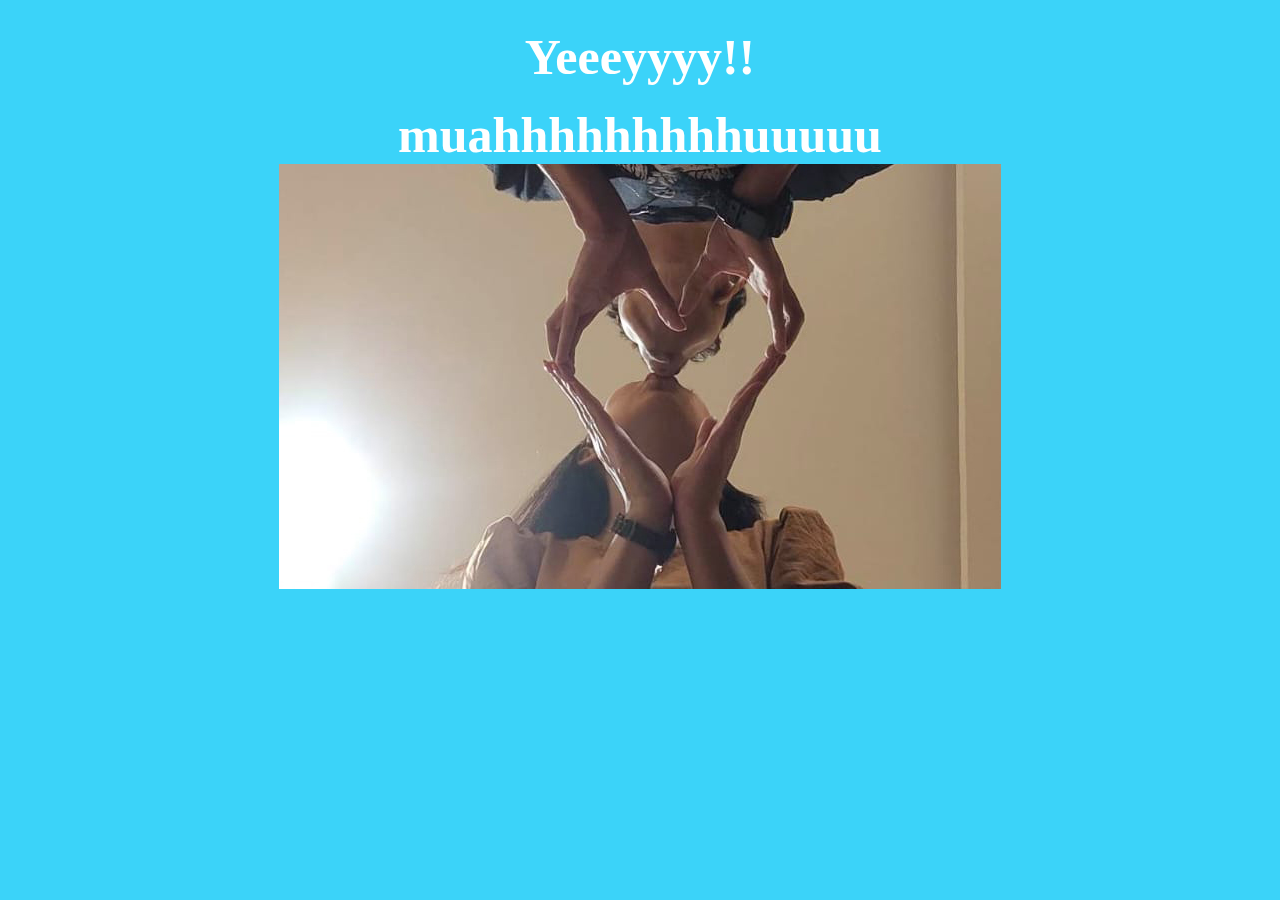
==== yes.html @ 48b12637 "Add files via upload" ====
<!DOCTYPE html>
<html lang="en">
    <head>
        <link rel="stylesheet" href="./yes_style.css">
        
    </head> 
    <body>
        <div class="container">
            <div >
                <h1 class = "header_text">Yeeeyyyy!!</h1>
                <h1 class = "header_text">muahhhhhhhhhuuuuu</h1>
            </div>
            <div class="gif_container">
                <img src="./WhatsApp Image 2024-01-30 at 21.51.55_6a8c7f1b.jpg" alt="Cute animated illustration">
            </div>
        </div>
       
    </body> 
</html>
---- yes_style.css ----
body {
    display: flex;
    justify-content: center;
    align-items: center;
    height:fit-content;
    background-color: #3bd3f9;
    background-color: ;
}

.header_text {
    font-family: 'Nunito';
    font-size: 50px;
    font-weight: bold;
    color: white;
    text-align: center;
    margin-top: 20px;
    margin-bottom: 0px;
}

.gif_container {
    display: flex;
    justify-content: center;
    align-items: center;
}
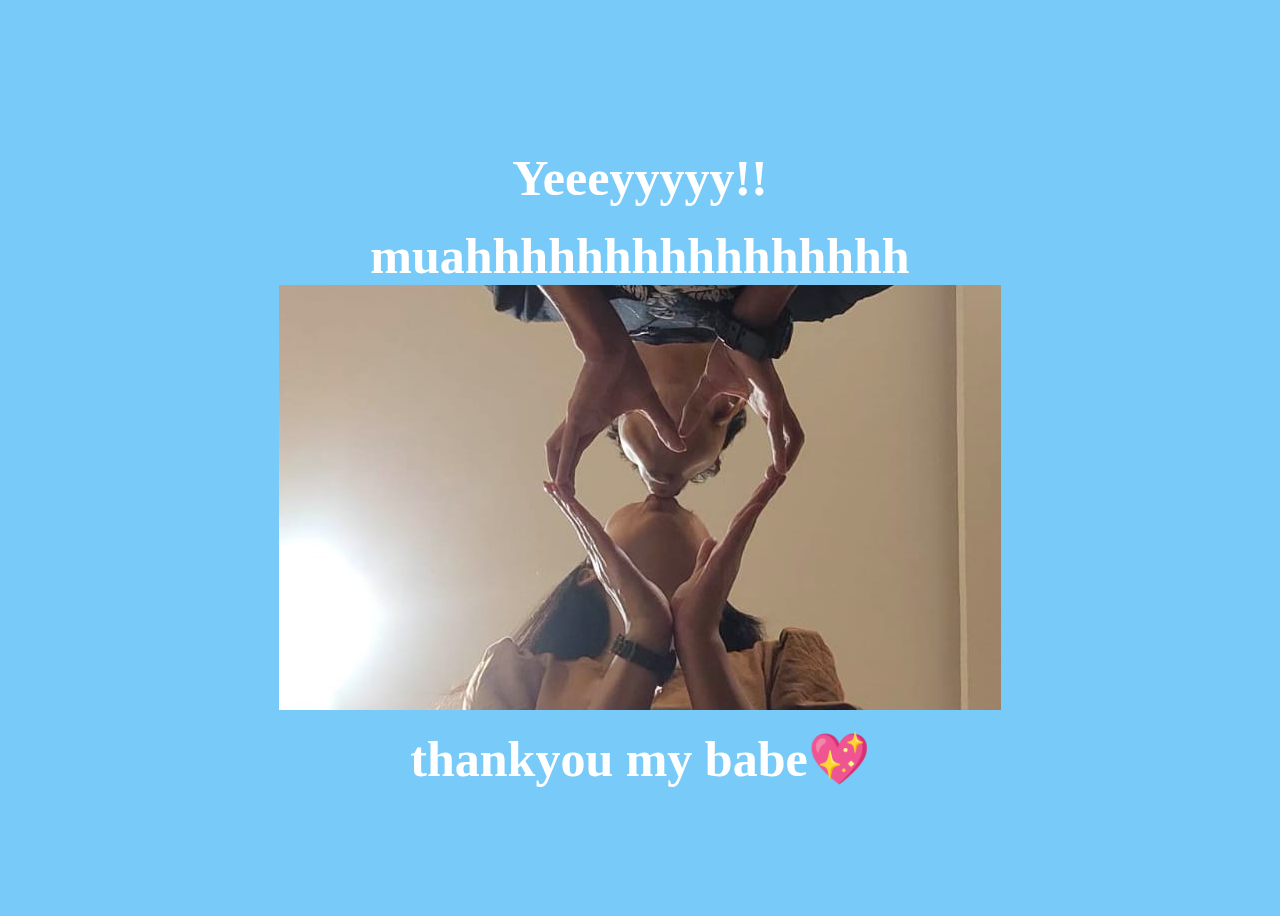
==== commit 23dfbf40: "Add files via upload" ====
--- a/yes.html
+++ b/yes.html
@@ -1,19 +1,22 @@
-<!DOCTYPE html>
-<html lang="en">
-    <head>
-        <link rel="stylesheet" href="./yes_style.css">
-        
-    </head> 
-    <body>
-        <div class="container">
-            <div >
-                <h1 class = "header_text">Yeeeyyyy!!</h1>
-                <h1 class = "header_text">muahhhhhhhhhuuuuu</h1>
-            </div>
-            <div class="gif_container">
-                <img src="./WhatsApp Image 2024-01-30 at 21.51.55_6a8c7f1b.jpg" alt="Cute animated illustration">
-            </div>
-        </div>
-       
-    </body> 
+<!DOCTYPE html>
+<html lang="en">
+    <head>
+        <link rel="stylesheet" href="./yes_style.css">
+        
+    </head> 
+    <body>
+        <div class="container">
+            <div >
+                <h1 class = "header_text">Yeeeyyyyy!!</h1>
+                <h1 class = "header_text">muahhhhhhhhhhhhhhhh</h1>
+            </div>
+            <div class="gif_container">
+                <img src="./WhatsApp Image 2024-01-30 at 21.51.55_6a8c7f1b.jpg" alt="Cute animated illustration">
+                
+            </div>
+            <h1 class = "header_text">thankyou my babe💖</h1>
+        </div>
+    
+       
+    </body> 
 </html>--- a/yes_style.css
+++ b/yes_style.css
@@ -1,24 +1,23 @@
-body {
-    display: flex;
-    justify-content: center;
-    align-items: center;
-    height:fit-content;
-    background-color: #3bd3f9;
-    background-color: ;
-}
-
-.header_text {
-    font-family: 'Nunito';
-    font-size: 50px;
-    font-weight: bold;
-    color: white;
-    text-align: center;
-    margin-top: 20px;
-    margin-bottom: 0px;
-}
-
-.gif_container {
-    display: flex;
-    justify-content: center;
-    align-items: center;
+body {
+    display: flex;
+    justify-content: center;
+    align-items: center;
+    height: 100vh;
+    background-color: #78caf9;
+}
+
+.header_text {
+    font-family: 'Nunito';
+    font-size: 50px;
+    font-weight: bold;
+    color: rgb(255, 255, 255);
+    text-align: center;
+    margin-top: 20px;
+    margin-bottom: 0px;
+}
+
+.gif_container {
+    display: flex;
+    justify-content: center;
+    align-items: center;
 }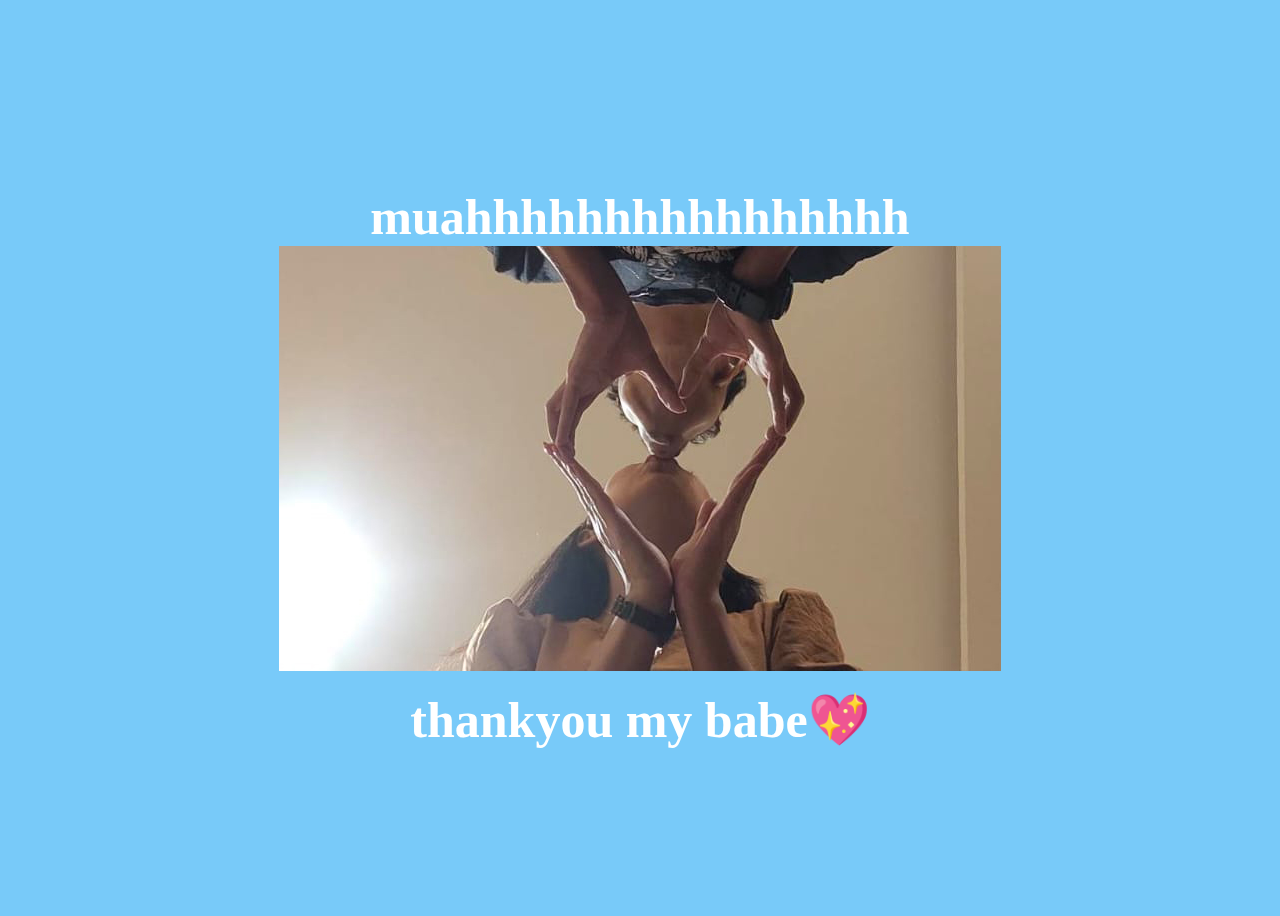
==== commit 2b7d786a: "Update yes.html" ====
--- a/yes.html
+++ b/yes.html
@@ -7,8 +7,7 @@
     <body>
         <div class="container">
             <div >
-                <h1 class = "header_text">Yeeeyyyyy!!</h1>
-                <h1 class = "header_text">muahhhhhhhhhhhhhhhh</h1>
+                                <h1 class = "header_text">muahhhhhhhhhhhhhhhh</h1>
             </div>
             <div class="gif_container">
                 <img src="./WhatsApp Image 2024-01-30 at 21.51.55_6a8c7f1b.jpg" alt="Cute animated illustration">
@@ -19,4 +18,4 @@
     
        
     </body> 
-</html>+</html>
